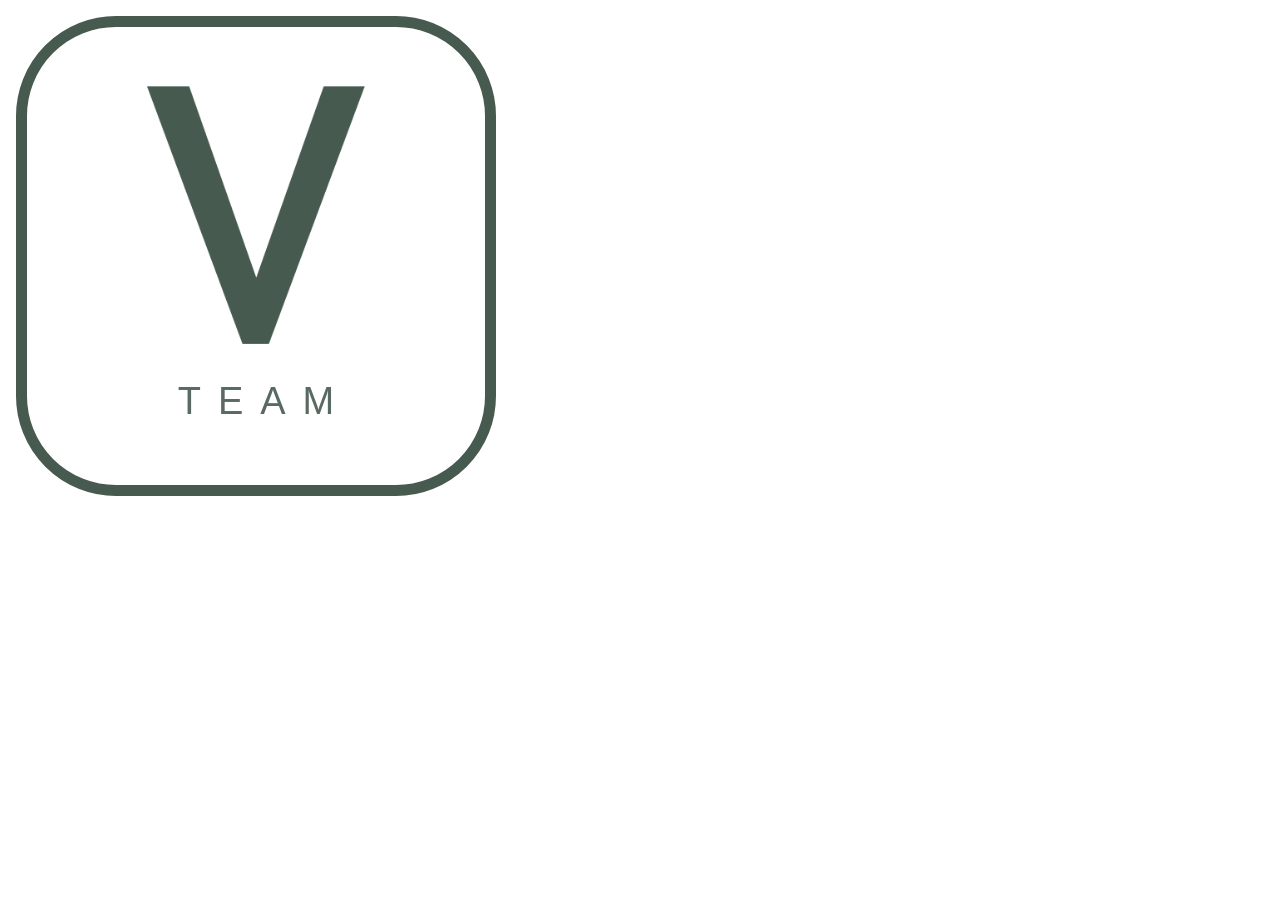
==== dev/tools/icon.html @ a58b17df "Add handoff notes and test tools for continuing the build Co-Authored-By: Claude Fable 5.2 <noreply@" ====
<html><head><style>
@font-face{font-family:"Inter";font-weight:100 900;src:url("../site/fonts/inter-latin-wght-normal.woff2") format("woff2-variations");}
body{margin:0}
#i{position:relative;width:512px;height:512px;background:#FFFFFF;display:flex;flex-direction:column;align-items:center;justify-content:center;font-family:Inter,Arial,sans-serif;color:#465a50}
.v{width:218px;height:262px;background:#465a50;-webkit-mask:url("../brand/v-monogram.png") center/contain no-repeat;mask:url("../brand/v-monogram.png") center/contain no-repeat;margin-top:-6px}
.t{font-size:38px;font-weight:500;letter-spacing:17px;margin-right:-17px;margin-top:34px;opacity:.9}
#i:before{content:"";position:absolute;inset:16px;border:11px solid #465a50;border-radius:100px}</style></head><body><div id="i"><div class="v"></div><div class="t">TEAM</div></div></body></html>
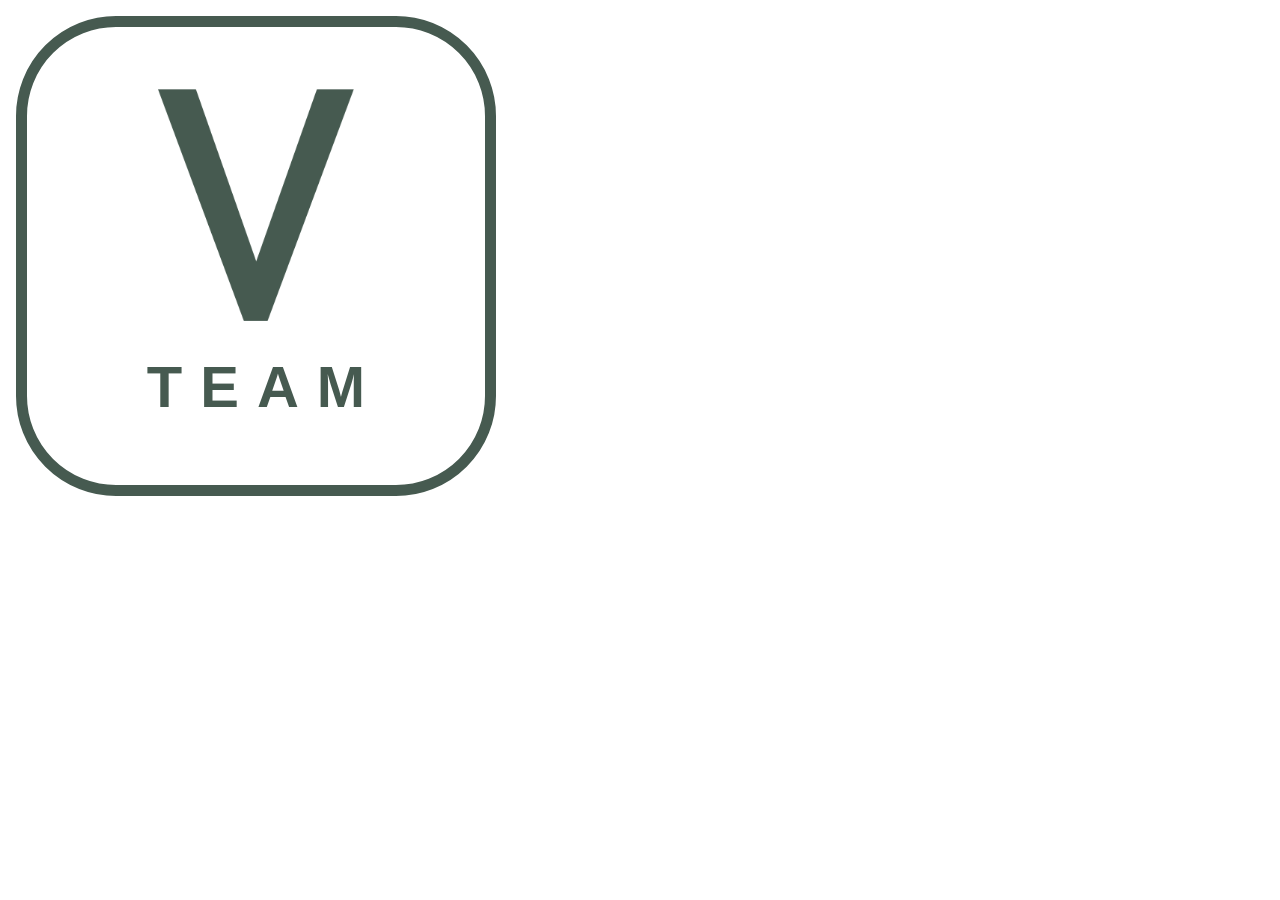
==== commit b72b4051: "Make TEAM bigger on the home screen icon Co-Authored-By: Claude Fable 5.2 <noreply@anthropic.com> Cl" ====
--- a/dev/tools/icon.html
+++ b/dev/tools/icon.html
@@ -2,6 +2,6 @@
 @font-face{font-family:"Inter";font-weight:100 900;src:url("../site/fonts/inter-latin-wght-normal.woff2") format("woff2-variations");}
 body{margin:0}
 #i{position:relative;width:512px;height:512px;background:#FFFFFF;display:flex;flex-direction:column;align-items:center;justify-content:center;font-family:Inter,Arial,sans-serif;color:#465a50}
-.v{width:218px;height:262px;background:#465a50;-webkit-mask:url("../brand/v-monogram.png") center/contain no-repeat;mask:url("../brand/v-monogram.png") center/contain no-repeat;margin-top:-6px}
-.t{font-size:38px;font-weight:500;letter-spacing:17px;margin-right:-17px;margin-top:34px;opacity:.9}
+.v{width:196px;height:236px;background:#465a50;-webkit-mask:url("../brand/v-monogram.png") center/contain no-repeat;mask:url("../brand/v-monogram.png") center/contain no-repeat;margin-top:-6px}
+.t{font-size:58px;font-weight:600;letter-spacing:18px;margin-right:-18px;margin-top:30px}
 #i:before{content:"";position:absolute;inset:16px;border:11px solid #465a50;border-radius:100px}</style></head><body><div id="i"><div class="v"></div><div class="t">TEAM</div></div></body></html>
